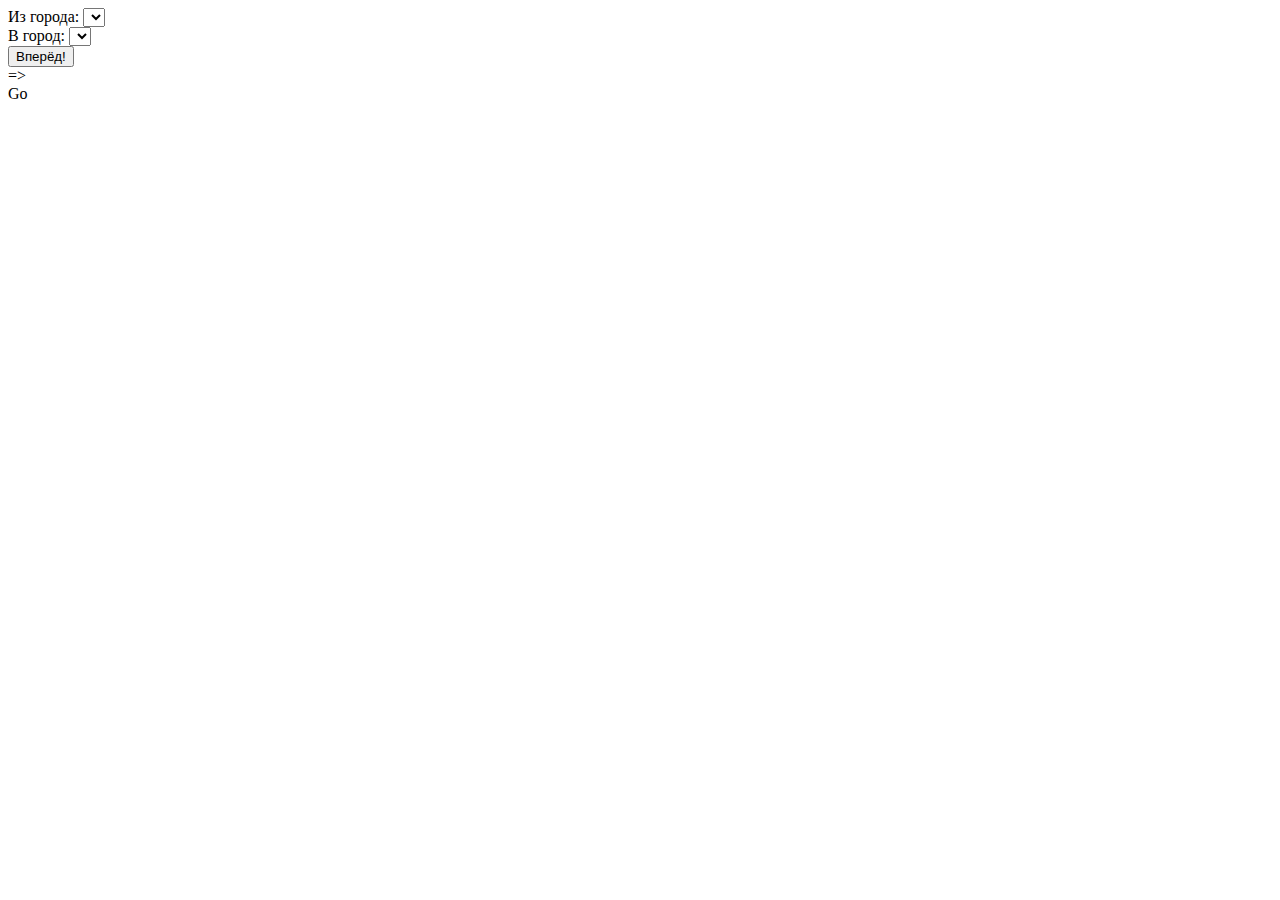
==== client/src/index.html @ 781713ec "client-server" ====
<!DOCTYPE html>
<html lang="ru">
   <head>
      <meta charset="UTF-8" />
      <meta name="viewport" content="width=device-width, initial-scale=1.0" />
      <title>Булька карабулька</title>
   </head>
   <body>
      <div class="downyata">
         <!-- <div class="col">
            <div class="wrap">
               <img class="a" src="./images/bg.jpg" width="400" height="100" />
               <div class="stat">
                  <h1>Город: DownЯта 🎆🍷</h1>
                  <h2>Статистика</h2>
                  <ul>
                     <li>Население: 1 down</li>
                  </ul>
               </div>
               <img src="./images/clock.jpg" width="400" />
            </div>

            <div class="gosti">
               <h1>Московская гостинница</h1>
               <img src="./images/mpa.jpg" class="gostinnia" height="500" />
            </div>

            <div>
               <img src="./images/Сая.jpg" height="700" class="сая" />
               <p>убей себя педовка</p>
            </div>

            <div>
               <button class="downBtn">НА 1 этаж</button><br />
               <canvas class="elevator" width="80" height="920"></canvas>
            </div>

            <div>
               <img src="./images/blb yf[eq (1).jpg" alt="" width="300" />
               <img src="./images/иди нахуй.jpg" alt="" width="300" />
            </div>
         </div> -->

         <div class="magistral__paper">
            <div>
               <label for="fromSity">Из города:</label>
               <select name="fromSity" id="fromSity"></select>
            </div>
            <div>
               <label for="toSity">В город:</label>
               <select name="toSity" id="toSity"></select>
            </div>
            <button class="bvBtn">Вперёд!</button>
         </div>

         <div class="line line--blue">
            <div class="line__train">=></div>
            <div class="line__timer">
               <span class="line__timer-label">Go</span>
               <span class="line__timer-content"></span>
            </div>
         </div>
      </div>
   </body>
</html>
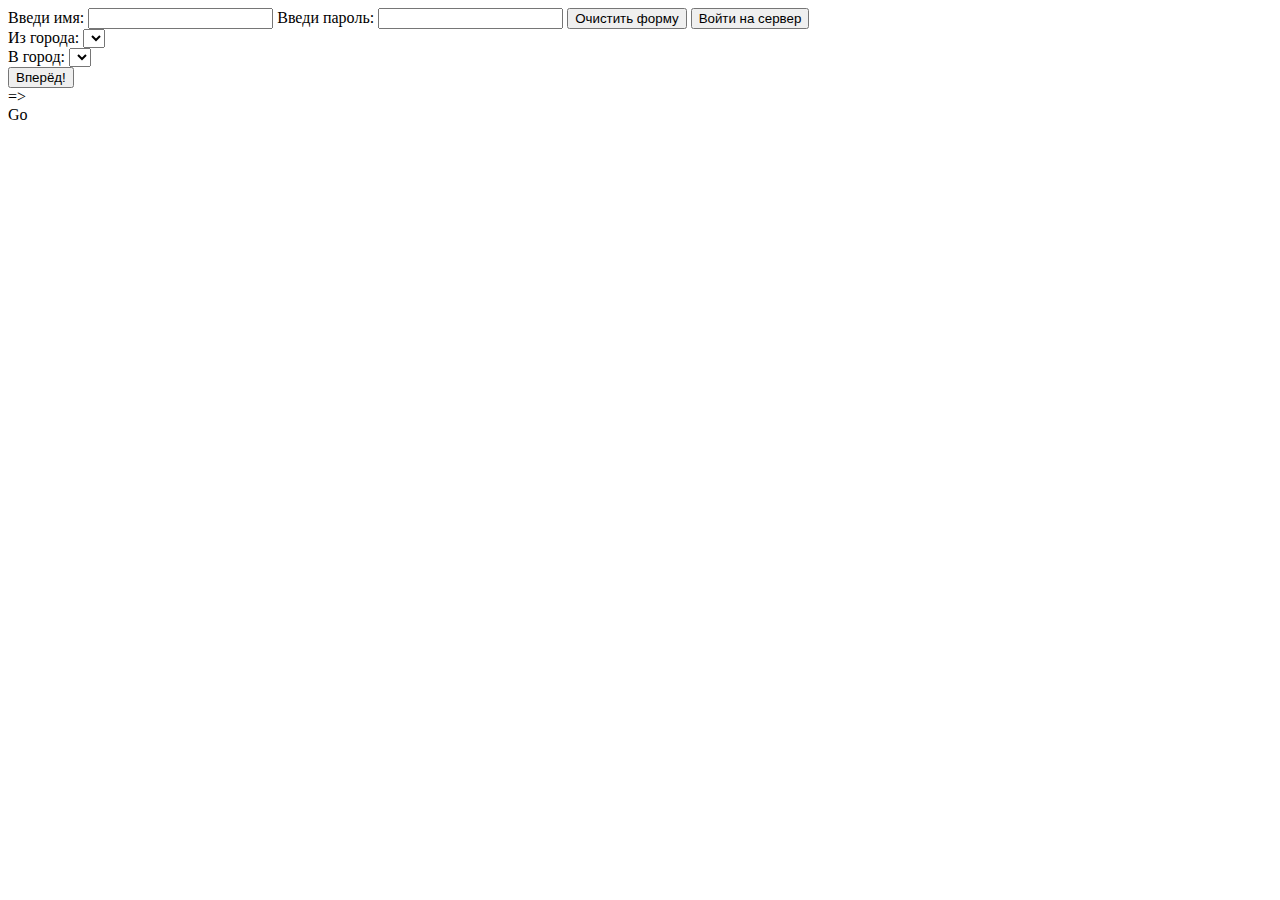
==== commit 10ffa84d: "ref" ====
--- a/client/src/index.html
+++ b/client/src/index.html
@@ -6,7 +6,22 @@
       <title>Булька карабулька</title>
    </head>
    <body>
-      <div class="downyata">
+		<div>
+			<form id="app__login">
+				<label>
+					<span>Введи имя:</span>
+					<input type="text" class="app__login-name">
+				</label>
+				<label>
+					<span>Введи пароль:</span>
+					<input type="text" class="app__login-password">
+				</label>
+				<input type="reset" value="Очистить форму">
+				<input type="submit" value="Войти на сервер">
+			</form>
+		</div>
+		<div id="app">
+			<div class="downyata">
          <!-- <div class="col">
             <div class="wrap">
                <img class="a" src="./images/bg.jpg" width="400" height="100" />
@@ -61,5 +76,7 @@
             </div>
          </div>
       </div>
+	</div>
+</div>
    </body>
 </html>
